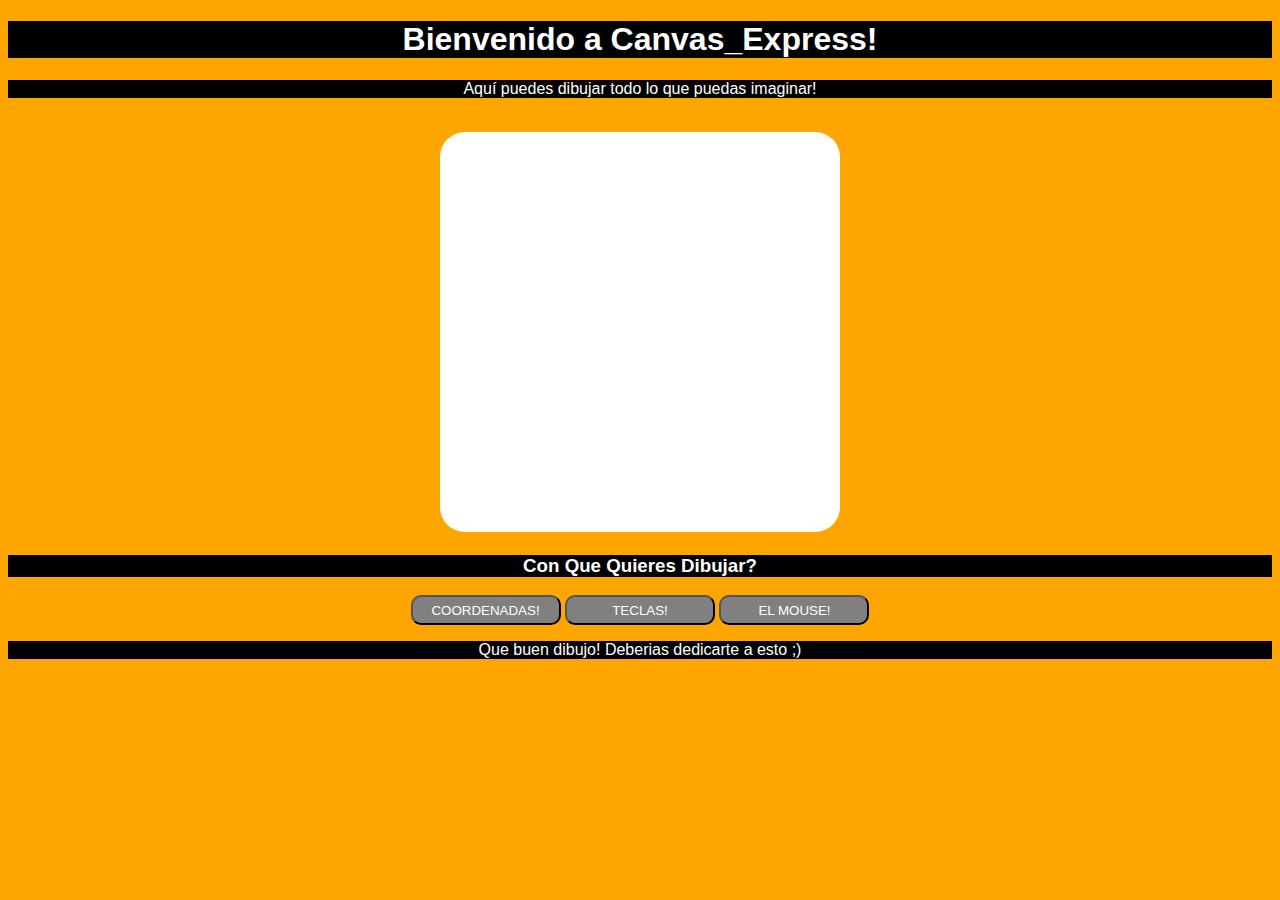
==== ang-per/index.html @ a1aab7dd "se agregró la funcionalidad de la segunda ventana" ====
<!DOCTYPE html>
<html lang="en">
<head>
    <meta charset="UTF-8">
    <meta name="viewport" content="width=device-width, initial-scale=1.0">
    <title>Proyecto Final By AngelPerez</title>
    <link type="text/css" href="diseños.css" rel="stylesheet" />
</head>
<body>
    <h1>Bienvenido a Canvas_Express!</h1>
    <p>Aquí puedes dibujar todo lo que puedas imaginar!</p>
    <br />
    <canvas width="400" height="400" id="contexto"></canvas>
    <h3>Con Que Quieres Dibujar?</h3>

    <div>
        <input type="button" id="coor" value="COORDENADAS!" />
        <input type="button" id="teclas" value="TECLAS!" />
        <input type="button" id="mouse" value="EL MOUSE!" />
    </div>
    <p>Que buen dibujo! Deberias dedicarte a esto ;)</p>

    <div id="ventana">
        <h2>Dibujemos con Coordenadas!</h2>
        <input type ="button" id="exit" value="X" />
        <div id="n">
            <table id="puntoDeArranque">
                <tr>
                    <td colspan="2">
                        Punto de Arranque
                    </td>
                </tr>
                <tr>
                    <td>
                        Punto en X1
                    </td>
                    <td>
                        Punto en Y1
                    </td>
                </tr>
                <tr>
                    <td>
                        <input type="number" id="xUnoP" />
                    </td>
                    <td>
                        <input type="number" id="yUnoP" />
                    </td>
                </tr>
            </table>
        </div>
        <div id="m">
            <table id="puntoDeLlegada">
                <tr>
                    <td colspan="2">
                        Punto de Llegada
                    </td>
                </tr>
                <tr>
                    <td>
                        Punto en X2
                    </td>
                    <td>
                        Punto en Y2
                    </td>
                </tr>
                <tr>
                    <td>
                        <input type="number" id="xUnoS" />
                    </td>
                    <td>
                        <input type="number" id="yUnoS" />
                    </td>
                </tr>
            </table>
        </div>
        <br />  
        <br />
            <label for ="coloron">De que color será la linea que trazarás? (color en Ingles)</label>
            <input type="text" id="coloron" />
            <input type="button" id="button_C" value="DIBUJAR!" />
    </div>
    <script src="funcionalidades.js"></script>
    <div id="ventana_C">
        <input type="button" id="exit_T" value="X" />
        <h2>Dibujemos Con las Teclas!</h2>
        <label for="uno">Cual será tu punto de Partida?</label>
        <input type="number" id="uno" />
        <input type="number" id="dos" />
        <br />
        <br />
        <label for="color_C">De que color será la linea que trazarás? (color en Ingles)</label>
        <input type="text" id="color_C" />
        <br />
        <br />
        <input type="button" id="ya" value="A DIBUJAR!" />
    </div>
</body>
</html>
---- ang-per/diseños.css ----
#exit_T
{
    background-color: red;
    border-color: black;
    color: white;
    position: absolute;
    top: 5px;
    left: 665px;
}

#exit
{
    background-color: red;
    border-color: black;
    color: white;
    position: absolute;
    top: 5px;
    left: 685px;
}

#exit:hover, #exit_T:hover
{
    border-color: white;
}

#xUnoP, #yUnoP, #xUnoS, #yUnoS, #coloron, #color_C
{
    text-align: center;
    border: 2px solid;
}
#uno, #dos
{
    text-align: center;
    border: 2px solid;
    width: 50px;
}

#coor:hover, #mouse:hover, #teclas:hover
{
    background-color: red;
    border-color: white;
}

#ventana_C
{
    background-color: aqua;
    border: 1px solid;
    border-color: black;
    width: 700px;
    height: 185px;
    border-radius: 20px;
    position: absolute;
    top:540px;
    left:300px;
    color: black;
    display: none;
}

#button_C:hover, #ya:hover
{
    color: black;
    background-color: yellow;
    border-color: gray;
}

#button_C, #coor, #mouse, #teclas, #ya
{
    width: 150px;
    height: 30px;
    background-color: gray;
    border-color: black;
    color: white;
    font-family: Arial;
    border-radius: 10px;    
}

body
{
    text-align: center;
    background-color: orange;
    font-family: Arial;
    color: white;    
}

#ventana
{
    color: white;
    border-radius: 20px;
    position: absolute;
    top:540px;
    left:300px;
    width:700px;
    height:185px;
    overflow: hidden;
    background-color: red;
    padding:10px;
    text-align:center;
    display: none;
}
#puntoDeArranque
{
    border-collapse: collapse;
    background-color: white;
    float: left;
    border: 2px solid;
}
#puntoDeArranque td
{
    border-color: black;
    background-color: gray;
    font-family: Arial;
    color: white;
    border: 2px solid;
}
#puntoDeLlegada
{
    border-collapse: collapse;
    background-color: white;
    float: left;
    border: 2px solid;
}
#puntoDeLlegada td
{
    border-color: black;
    background-color: gray;
    font-family: Arial;
    color: white;
    border: 2px solid;
}
#contexto
{
    border-radius: 25px;
    background-color: white;
}
h1, h3, p
{
    background-color: black;
}
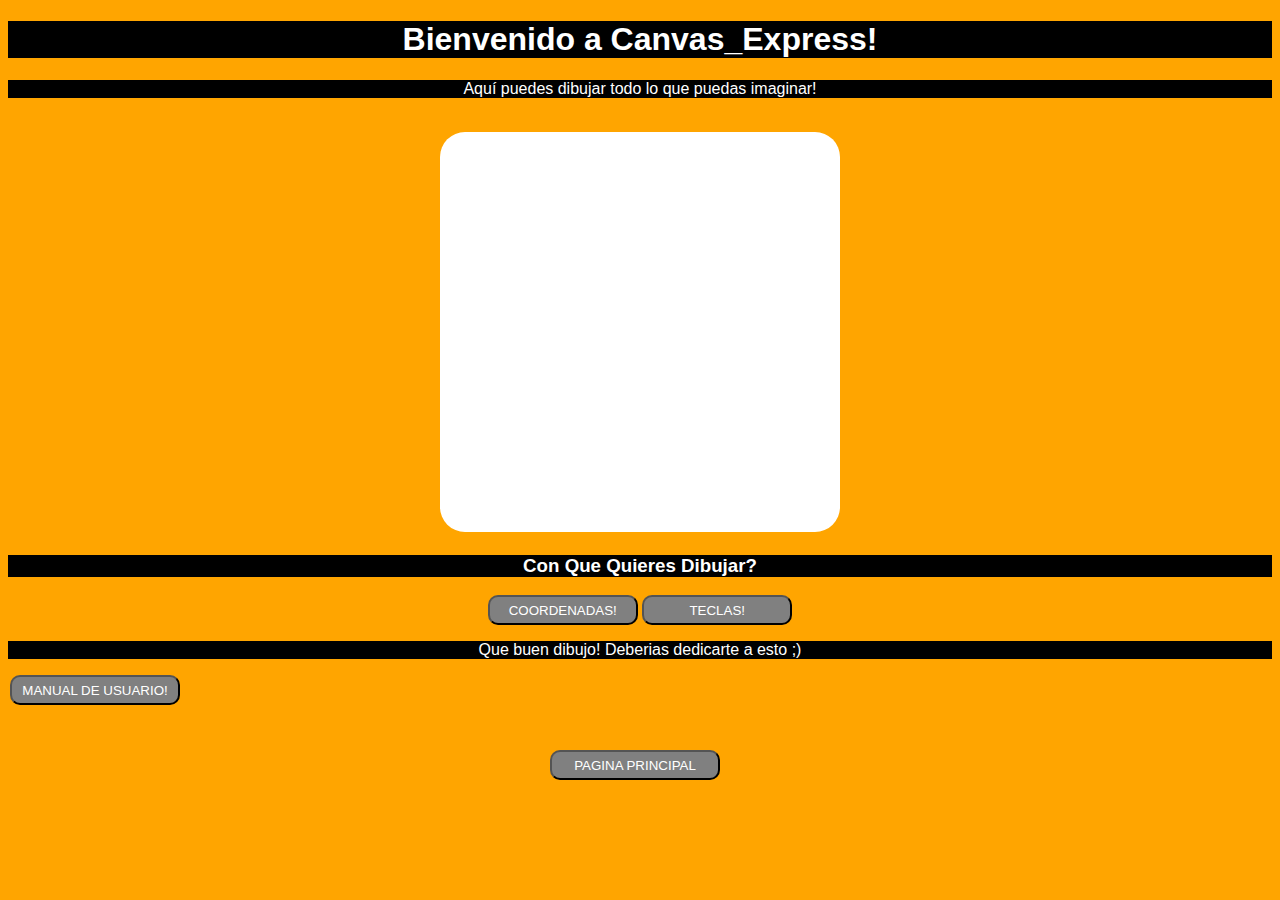
==== commit 73038bea: "Se agregaron nuevos botones con funcionalidades y el archivo.docs de Manual de Usuario" ====
--- a/ang-per/index.html
+++ b/ang-per/index.html
@@ -16,7 +16,6 @@
     <div>
         <input type="button" id="coor" value="COORDENADAS!" />
         <input type="button" id="teclas" value="TECLAS!" />
-        <input type="button" id="mouse" value="EL MOUSE!" />
     </div>
     <p>Que buen dibujo! Deberias dedicarte a esto ;)</p>
 
@@ -40,10 +39,10 @@
                 </tr>
                 <tr>
                     <td>
-                        <input type="number" id="xUnoP" />
+                        <input type="number" id="xUnoP" placeholder="(0-400)" required />
                     </td>
                     <td>
-                        <input type="number" id="yUnoP" />
+                        <input type="number" id="yUnoP" placeholder="(0-400)" required />
                     </td>
                 </tr>
             </table>
@@ -65,10 +64,10 @@
                 </tr>
                 <tr>
                     <td>
-                        <input type="number" id="xUnoS" />
+                        <input type="number" id="xUnoS" placeholder="(0-400)" required />
                     </td>
                     <td>
-                        <input type="number" id="yUnoS" />
+                        <input type="number" id="yUnoS" placeholder="(0-400)" required/>
                     </td>
                 </tr>
             </table>
@@ -76,23 +75,25 @@
         <br />  
         <br />
             <label for ="coloron">De que color será la linea que trazarás? (color en Ingles)</label>
-            <input type="text" id="coloron" />
+            <input type="text" id="coloron" placeholder="Ej = Red" required />
             <input type="button" id="button_C" value="DIBUJAR!" />
     </div>
     <script src="funcionalidades.js"></script>
     <div id="ventana_C">
-        <input type="button" id="exit_T" value="X" />
+        <input type="button" id="clsb" value="X" onclick="sa()" />
         <h2>Dibujemos Con las Teclas!</h2>
         <label for="uno">Cual será tu punto de Partida?</label>
-        <input type="number" id="uno" />
-        <input type="number" id="dos" />
+        <input type="number" id="uno" placeholder="En=X" required />
+        <input type="number" id="dos" placeholder="En=Y" required />
         <br />
         <br />
-        <label for="color_C">De que color será la linea que trazarás? (color en Ingles)</label>
-        <input type="text" id="color_C" />
+        <label for="color_C">De que color será la linea que trazarás? (color en Ingles)(Puedes Cambiarlo!)</label>
+        <input type="text" id="color_C" placeholder="Ej=Orange" required />
         <br />
         <br />
         <input type="button" id="ya" value="A DIBUJAR!" />
     </div>
+    <a href="archivosExtras/Manua_De_Usuario.docx" download><input type="button" id="descarga" value="MANUAL DE USUARIO!" /></a>
+    <a href="principal.html" ><input type="button" id="pag_P" value="PAGINA PRINCIPAL" /></a>
 </body>
 </html>--- a/ang-per/diseños.css
+++ b/ang-per/diseños.css
@@ -1,4 +1,12 @@
-#exit_T
+#color_C
+{
+    text-align: center;
+    border: 2px solid;
+    width: 70px;
+    height: 15px;
+}
+
+#clsb
 {
     background-color: red;
     border-color: black;
@@ -18,12 +26,12 @@
     left: 685px;
 }
 
-#exit:hover, #exit_T:hover
+#exit:hover, #clsb:hover
 {
     border-color: white;
 }
 
-#xUnoP, #yUnoP, #xUnoS, #yUnoS, #coloron, #color_C
+#xUnoP, #yUnoP, #xUnoS, #yUnoS, #coloron
 {
     text-align: center;
     border: 2px solid;
@@ -35,7 +43,7 @@
     width: 50px;
 }
 
-#coor:hover, #mouse:hover, #teclas:hover
+#coor:hover, #mouse:hover, #teclas:hover, #descarga:hover
 {
     background-color: red;
     border-color: white;
@@ -56,11 +64,39 @@
     display: none;
 }
 
-#button_C:hover, #ya:hover
+#button_C:hover, #ya:hover, #pag_P:hover
 {
     color: black;
     background-color: yellow;
     border-color: gray;
+}
+
+#pag_P
+{
+    width: 170px;
+    height: 30px;
+    background-color: gray;
+    border-color: black;
+    color: white;
+    font-family: Arial;
+    border-radius: 10px;  
+    position: absolute;
+    top: 750px;
+    left: 550px;
+}
+
+#descarga
+{
+    width: 170px;
+    height: 30px;
+    background-color: gray;
+    border-color: black;
+    color: white;
+    font-family: Arial;
+    border-radius: 10px;  
+    position: absolute;
+    top: 675px;
+    left: 10px;
 }
 
 #button_C, #coor, #mouse, #teclas, #ya
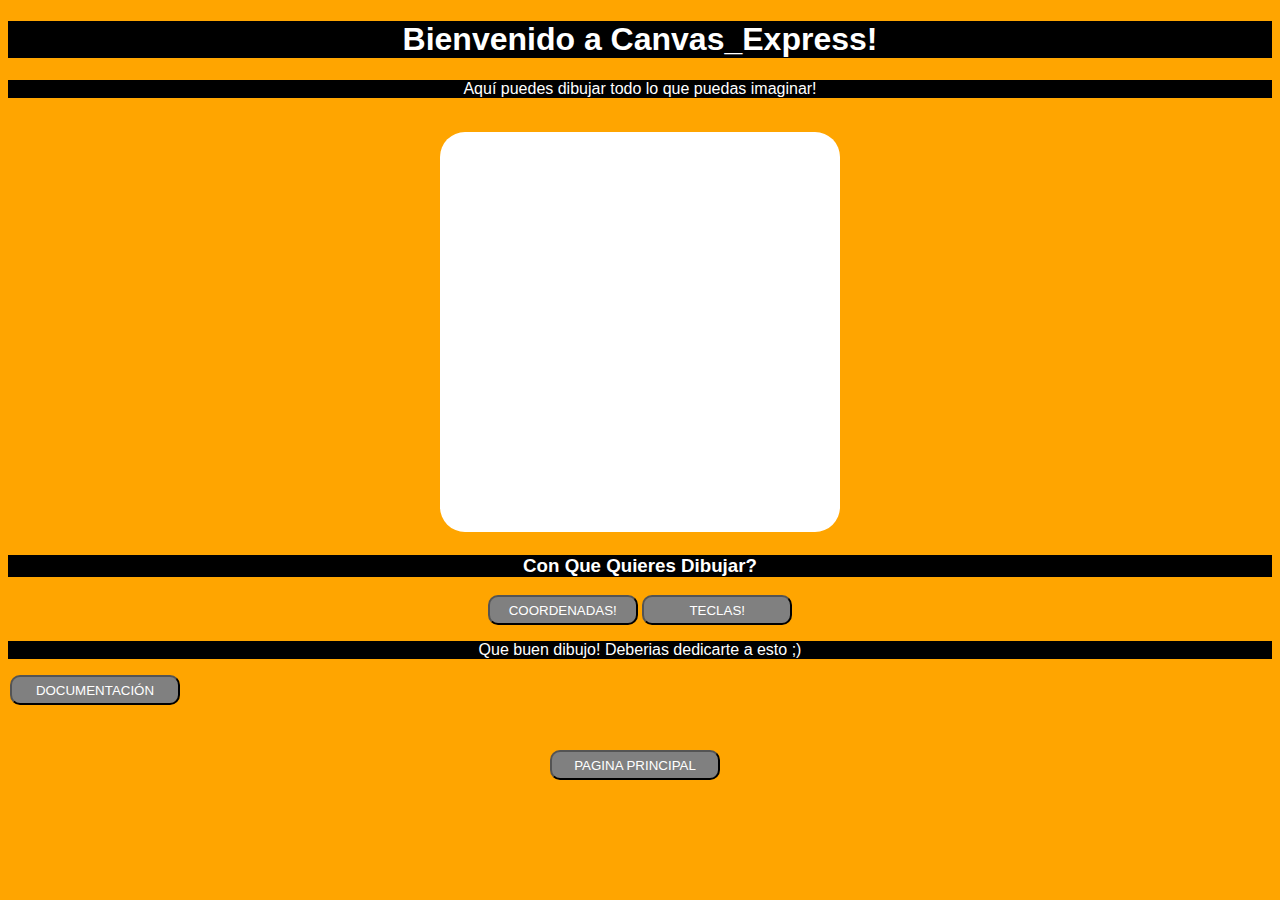
==== commit 42b79f51: "Se hicieron cambios en la documentación" ====
--- a/ang-per/index.html
+++ b/ang-per/index.html
@@ -78,7 +78,7 @@
             <input type="text" id="coloron" placeholder="Ej = Red" required />
             <input type="button" id="button_C" value="DIBUJAR!" />
     </div>
-    <script src="funcionalidades.js"></script>
+   
     <div id="ventana_C">
         <input type="button" id="clsb" value="X" onclick="sa()" />
         <h2>Dibujemos Con las Teclas!</h2>
@@ -93,7 +93,8 @@
         <br />
         <input type="button" id="ya" value="A DIBUJAR!" />
     </div>
-    <a href="archivosExtras/Manua_De_Usuario.docx" download><input type="button" id="descarga" value="MANUAL DE USUARIO!" /></a>
-    <a href="principal.html" ><input type="button" id="pag_P" value="PAGINA PRINCIPAL" /></a>
+    <a href="C:\laragon\www\work-team\ang-per\archivosExtras\Manua_De_Usuario.pdf" download><input type="button" id="descarga" value="DOCUMENTACIÓN" /></a>
+    <a href="C:\laragon\www\work-team\index.html" ><input type="button" id="pag_P" value="PAGINA PRINCIPAL" /></a>
+    <script src="funcionalidades.js"></script>
 </body>
 </html>